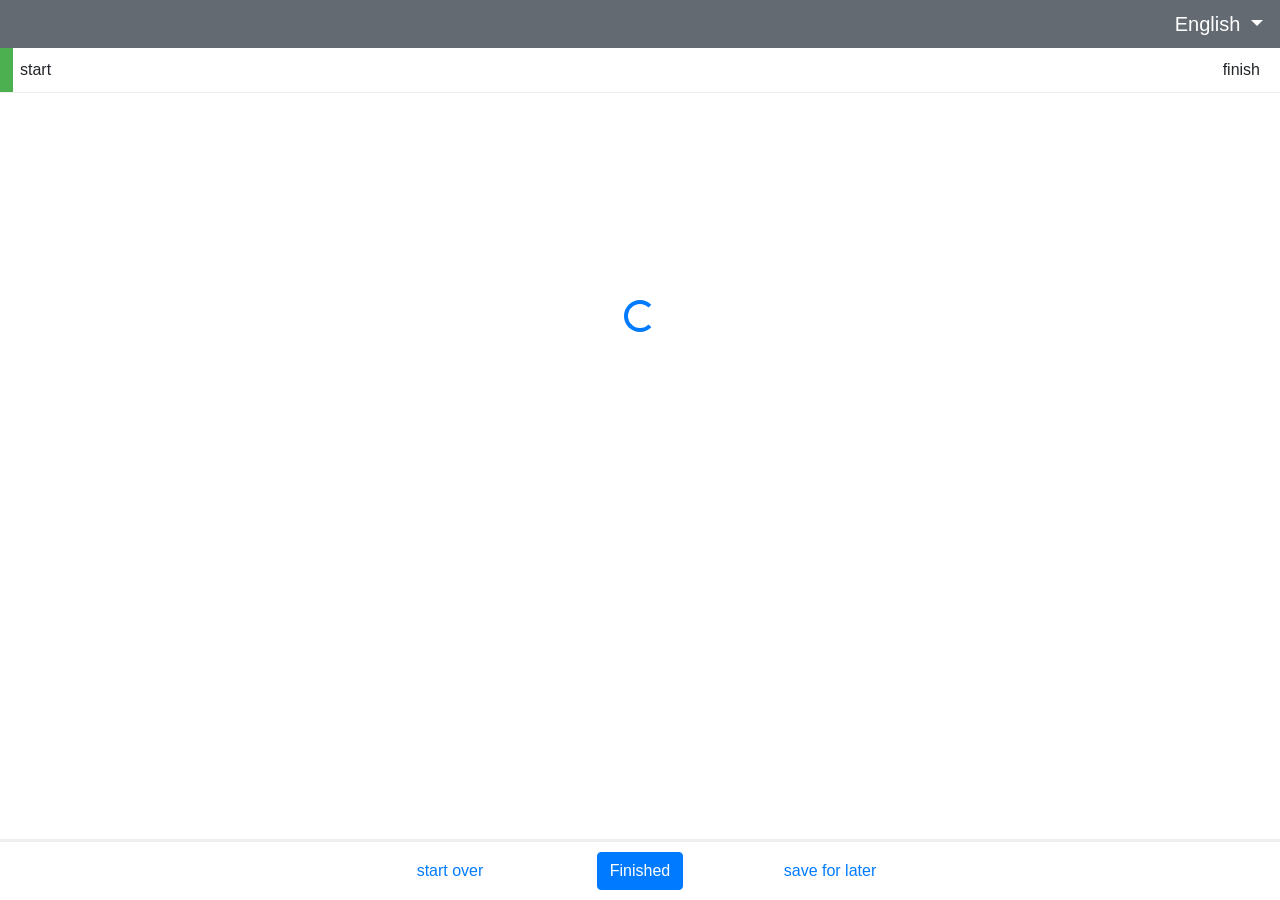
==== covid19indigenous/index.html @ 37d0e925 "Switch tab bar + get HTML working" ====
<?xml version="1.0" encoding="UTF-8"?>
<!DOCTYPE html>
<html lang="en">
<head>
<title>Loading...</title>
<meta name="description" content="" />
<meta name="viewport" content="initial-scale=1, maximum-scale=1" />
<meta http-equiv="Content-Type" content="text/html; charset=UTF-8" />
<meta property="og:title" content="COVID-19 Indigenous Questionnaire" />
<meta property="og:type" content="website" />
<meta property="og:url" content="https://craigdietrich.com/tmp/questionnaire/" />
<meta property="og:image" content="https://craigdietrich.com/tmp/questionnaire/common/images/Kitatipithitamak-Logo-250x250.jpg" />
<meta property="og:image:width" content="250" />
<meta property="og:image:height" content="250" />
<meta property="og:description" content="What is your day-to-day reality living with COVID-19 in an Indigenous community?" />
<meta property="og:determiner" content="the" />
<meta property="og:locale" content="en_US" />
<meta property="og:locale:alternate" content="fr_CA" />
<meta property="og:site_name" content="COVID-19 Indigenous Questionnaire" />
<link type="text/css" rel="stylesheet" href="common/css/bootstrap.min.css" />
<link type="text/css" rel="stylesheet" href="common/css/main.css?v=17" />
<script type="text/javascript" src="common/js/jquery-3.5.1.min.js"></script>
<script type="text/javascript" src="common/js/bootstrap.min.js"></script>
<script type="text/javascript" src="common/js/jquery-ui-1.12.1/jquery-ui.min.js"></script>
<script type="text/javascript" src="common/js/jquery.ui.touch-punch.min.js"></script>
<script type="text/javascript" src="common/js/jquery.detectmobilebrowser.js"></script>
<script type="text/javascript" src="common/js/RecordRTC.js"></script>
<script type="text/javascript" src="common/js/jquery.feedback.js?v=17"></script>
<script type="text/javascript" src="common/js/jquery.action.js?v=17"></script>
<script type="text/javascript" src="common/js/jquery.validate.js?v=17"></script>
<script type="text/javascript" src="common/js/jquery.questionnaire.js?v=17"></script>
<script type="text/javascript" src="common/js/jquery.question.js?v=17"></script>
<script type="text/javascript" src="common/js/jquery.intermission.js?v=17"></script>
<script type="text/javascript" src="common/js/jquery.text-selector.js?v=17"></script>
<script type="text/javascript" src="common/js/jquery.sentence-selector.js?v=17"></script>
<script type="text/javascript" src="common/js/jquery.range-selector.js?v=17"></script>
<script type="text/javascript" src="common/js/jquery.radio-selector.js?v=17"></script>
<script type="text/javascript" src="common/js/jquery.check-selector.js?v=17"></script>
<script type="text/javascript" src="common/js/jquery.open-selector.js?v=17"></script>
<script type="text/javascript" src="common/js/jquery.likert-selector.js?v=17"></script>
<script type="text/javascript" src="common/js/jquery.likert-slider-selector.js?v=17"></script>
<script type="text/javascript" src="common/js/jquery.ranked-selector.js?v=17"></script>
<script>
$(document).ready(function() {
	$('article:first').empty().append('<div class="spinner-wrapper"><div class="spinner-border text-primary" role="status"><span class="sr-only">Loading...</span></div></div>');
});
function getJsonFromSystem(jsonString) {
    var json = JSON.parse(jsonString);
    if (parseInt(json.has_taken_baseline)) {
        var questionnaire = json.interval;
        $('#welcome_baseline').modal();
    } else {
        var questionnaire = json.baseline;
        $('#welcome_interval').modal();
    }
    showQuestionnaire(questionnaire, json.key);
}
function showQuestionnaire(data, key) {
	var $wrapper = $('article:first');
	$wrapper.questionnaire({
		data: data,
		key: key
	}, function() {
		var info = $wrapper.data('info');
		var title = info.title + ((info.subtitle && info.subtitle.length)?', '+info.subtitle:'');
		window.document.title = title;
		$('.navbar').find('.title').remove();
		$('<div class="title col-9" title="'+title+'">'+title+'</div>').prependTo('.navbar');
		$('.spinner-wrapper').remove();
		$wrapper.action('check_save_for_later', {info:info});
		$('#startOverButton, .saved button:first').click(function() {
			$wrapper.action('start_over', {info:info, key:key});
		});
		$('#finishedButton').click(function() {
			$wrapper.action('finish', {info:info, key:key});
		});
		$('#saveForLaterButton').click(function() {
			$wrapper.action('save_for_later', {info:info, key:key});
		});
		$('.saved button:last').click(function() {
			$wrapper.action('load_from_saved', {info:info, key:key});
		});
	});
}
</script>
</head>
<body>

<div class="header">
	<nav class="navbar">
    	<div>&nbsp;</div>
 		<div class="dropdown float-right language">
  			<button class="btn dropdown-toggle" type="button" id="dropdownMenuButton" data-toggle="dropdown" aria-haspopup="true" aria-expanded="false">
    			English
  			</button>
  			<div class="dropdown-menu" aria-labelledby="dropdownMenuButton">
    			<a class="dropdown-item" href="javascript:void(null);">English</a>
  			</div>
		</div>
	</nav>
	<section class="percent-finished">
  	<div class="percent-finished-amount" style="width:1%;"></div>
  	<span class="percent-finished-finish">finish</span>
  	<span class="percent-finished-start">start</span>
	</section>
</div>

<aside class="saved" style="display:none;">
  <div class="container intermission">
    <div class="row">
      <div class="col">
         <p class="title">Saved answers<br><small>You have answers saved from before</small></p>
         <div class="container-fluid intermission-border">
           <div class="row">
             <div class="col-12 intermission-wrapper">
               <form class="container-fluid">
                 <div class="row">
                   <div class="col-12">
                     How would you like to continue?
                   </div>
                 </div>
                 <div class="row">
                   <div class="col-6 text-center">
						<button type="button" class="btn text-primary">Start over from scratch</button>
				   </div>
				   <div class="col-6 text-center">
						<button type="button" class="btn btn-primary">Continue where I left off</button>
				   </div>
                 </div>
               </form>
             </div>
           </div>
         </div>
       </div>
     </div>
  </div>
</aside>

<article></article>

<div class="buttons">
<section class="container">
  <div class="row">
    <div class="d-none d-lg-block col-lg-3"></div>
	<div class="col-4 col-lg-2">
		<button class="btn text-primary text-nowrap" id="startOverButton">start over</button>
	</div>
	<div class="col-4 col-lg-2">
		<button class="btn btn-primary" id="finishedButton">Finished</button>
	</div>
	<div class="col-4 col-lg-2">
		<button class="btn text-primary text-nowrap" id="saveForLaterButton">save for later</button>
	</div>
	<div class="d-none d-lg-block col-lg-3"></div>
  </div>
</section>
</div>

<div class="modal fade" id="questionnairesModal" data-backdrop="static" data-keyboard="false" tabindex="-1" role="dialog" aria-labelledby="questionnairesLabel" aria-hidden="true">
  <div class="modal-dialog modal-dialog-centered modal-lg">
    <div class="modal-content">
      <div class="modal-body">
      	<div class="container-fluid">
       	  <div class="row">
      	  	<div class="col-12 text-center">
        	  <p><b class="code-text">If you have a code, please enter it below</b></p>
        	  <form class="form-inline justify-content-center" id="submitCodeForm">
        	  	<input type="text" name="code" class="form-control mb-3" /> &nbsp; &nbsp;  
        	  	<button type="submit" class="btn btn-primary mb-3">Submit</button>
        	  </form>
        	</div>
          </div>
      	  <div class="row has_questionnaires">
      	  	<div class="col-12 text-center">
        	  <p><b class="header-text"></b></p>
        	</div>
          </div>
          <div class="row has_questionnaires">
          	<div class="col-12">
          		<table class="table table-sm table-hover">
          		<tbody></tbody>
          		</table>
          	</div>
          </div>
        </div>
      </div>
    </div>
  </div>
</div>

<div class="modal fade" id="feedbackModal" data-backdrop="static" data-keyboard="false" tabindex="-1" role="dialog" aria-labelledby="loginModalLabel" aria-hidden="true">
  <div class="modal-dialog modal-dialog-centered">
    <div class="modal-content">
      <div class="modal-body">
       <form id="feedbackForm">
      	<div class="container-fluid">
      	  <div class="row">
      	  	<div class="col-12 text-center">
        	  <b>Please tell us your feedback about this question.</b>
        	</div>
          </div>
          <div class="row">
          	<div class="col-12 text-center" id="feedback-question"></div>
          </div>
          <div class="row">
          	<div class="col-12 text-center">
          	  <textarea class="form-control" name="feedback" rows="3"></textarea>
          	</div>
          </div>
          <div class="row">
          	<div class="col-12">
          	  <button type="button" class="btn btn-light" id="takeAnonymouslyButton">Cancel</button> &nbsp; 
          	  <button type="submit" class="btn btn-primary float-right" id="takeAnonymouslyButton">Submit</button>
          	</div>
          </div>
        </div>
       </form>
      </div>
    </div>
  </div>
</div>

<div class="modal fade" id="startOverModal" data-backdrop="static" data-keyboard="false" tabindex="-1" role="dialog" aria-labelledby="startOverLabel" aria-hidden="true">
  <div class="modal-dialog modal-dialog-centered">
    <div class="modal-content">
      <div class="modal-body">
       <form>
      	<div class="container-fluid">
      	  <div class="row">
      	  	<div class="col-12 text-center">
        	  <b>Are you sure you wish to start over?</b>
        	</div>
          </div>
          <div class="row">
          	<div class="col-12 text-center">Starting over will remove any answers you have entered into the Questionnaire.</div>
          </div>
          <div class="row">
          	<div class="col-12">
          	  <button type="button" class="btn btn-light">Cancel</button> &nbsp; 
          	  <button type="button" class="btn btn-warning float-right">Start over</button>
          	</div>
          </div>
        </div>
       </form>
      </div>
    </div>
  </div>
</div>

<div class="modal fade" id="finishModal" data-backdrop="static" data-keyboard="false" tabindex="-1" role="dialog" aria-labelledby="finishLabel" aria-hidden="true">
  <div class="modal-dialog modal-dialog-centered">
    <div class="modal-content">
      <div class="modal-body">
       <form>
      	<div class="container-fluid">
      	  <div class="row">
      	  	<div class="col-12 text-center header-text">
        	  <b>Ready to save your survey answers!</b>
        	</div>
          </div>
          <div class="row">
          	<div class="col-12 text-center main-text">Your answers will provide important insights. We hope you'll come back and take the questionnaire again.</div>
          </div>
          <div class="row">
          	<div class="col-12 text-center main-text">Saving might take a moment or two depending on the type of media included in your answers.</div>
          </div>
          <div class="row" id="finishModalSpinnerWrapper"></div>
          <div class="row">
          	<div class="col-12">
          	  <button type="button" class="btn btn-light">Cancel</button> &nbsp; 
          	  <button type="button" class="btn btn-success float-right">Finish</button>
          	</div>
          </div>
        </div>
       </form>
      </div>
    </div>
  </div>
</div>

<div class="modal fade" id="saveForLaterModal" data-backdrop="static" data-keyboard="false" tabindex="-1" role="dialog" aria-labelledby="saveForLaterLabel" aria-hidden="true">
  <div class="modal-dialog modal-dialog-centered">
    <div class="modal-content">
      <div class="modal-body">
       <form>
      	<div class="container-fluid">
      	  <div class="row">
      	  	<div class="col-12 text-center header-text">
        	  <b>Are you sure you wish to save for later?</b>
        	</div>
          </div>
          <div class="row">
          	<div class="col-12 text-center main-text">All of your answers will be saved by your web browser and can be reloaded at a later time.</div>
          </div>
          <div class="row">
          	<div class="col-12">
          	  <button type="button" class="btn btn-light">Cancel</button> &nbsp; 
          	  <button type="button" class="btn btn-primary float-right">Save for later</button>
          	</div>
          </div>
        </div>
       </form>
      </div>
    </div>
  </div>
</div>

<div class="modal fade" id="welcome_baseline" data-backdrop="static" data-keyboard="false" tabindex="-1" role="dialog" aria-labelledby="finishLabel" aria-hidden="true">
  <div class="modal-dialog modal-dialog-centered">
    <div class="modal-content">
      <div class="modal-body">
       <form>
          <div class="container-fluid">
            <div class="row">
                <div class="col-12 text-center header-text">
              <b>Ready to take the questionnaire!</b>
            </div>
          </div>
          <div class="row">
              <div class="col-12 text-center main-text">Because this is the first time you are taking the questionnaire, it will be longer and ask more in-depth questions. Later, when you take the questionnaire again, it will be shorter.</div>
          </div>
          <div class="row">
              <div class="col-12 text-center main-text">We hope you'll come back and take the questionnaire every one to two weeks!</div>
          </div>
          <div class="row" id="finishModalSpinnerWrapper"></div>
          <div class="row">
              <div class="col-12" style="text-align:center;">
                <button type="button" class="btn btn-primary" data-dismiss="modal">Continue</button>
              </div>
          </div>
        </div>
       </form>
      </div>
    </div>
  </div>
</div>

<div class="modal fade" id="welcome_interval" data-backdrop="static" data-keyboard="false" tabindex="-1" role="dialog" aria-labelledby="finishLabel" aria-hidden="true">
  <div class="modal-dialog modal-dialog-centered">
    <div class="modal-content">
      <div class="modal-body">
       <form>
          <div class="container-fluid">
            <div class="row">
                <div class="col-12 text-center header-text">
              <b>Ready to take the questionnaire!</b>
            </div>
          </div>
          <div class="row">
              <div class="col-12 text-center main-text">You have taken the questionnaire before, so it is shorter than the first time you took it.</div>
          </div>
          <div class="row">
              <div class="col-12 text-center main-text">We hope you'll come back and take the questionnaire every one to two weeks!</div>
          </div>
          <div class="row" id="finishModalSpinnerWrapper"></div>
          <div class="row">
              <div class="col-12" style="text-align:center;">
                <button type="button" class="btn btn-primary" data-dismiss="modal">Continue</button>
              </div>
          </div>
        </div>
       </form>
      </div>
    </div>
  </div>
</div>

<p>&nbsp;</p>
<p>&nbsp;</p>

</body>
</html>
---- covid19indigenous/common/css/main.css ----
body {margin-top:150px;}

.header {position:fixed; top:0px; left:0px; right:0px; z-index:9;}

.navbar {background-color:#636a71; color:#ffffff;}
.navbar .title {padding:0px 0px 0px 0px; font-size:1.25rem;}
.navbar .social-name {padding:0px 0px 0px 0px; font-size:1.25rem;}
.navbar .social-icon {height:30px; margin-right:10px;}
.navbar .title {white-space:nowrap; overflow:hidden;}
.navbar .btn {font-size:1.25rem; padding:0px 0px 0px 0px; color:#ffffff;}
.language .dropdown-menu {left:auto; right:0px;}

.percent-finished {position:relative; background-color:white; height:45px; border-bottom:solid 1px #eeeeee; z-index:9; padding:10px 0px 10px 0px; text-align:center;}
.percent-finished-amount {position:absolute; z-index:-1; left:0px; top:0px; bottom:0px; width:0%; background-color:#4CAF50;}
.percent-finished-start {float:left; padding-left:20px;}
.percent-finished-finish {float:right; padding-right:20px;}

header {text-align:center; margin-bottom:80px; font-weight:bold; font-size:1.5rem; line-height:100%; padding:14px 0px 14px 0px; background-color:#eeeeee; border-radius:15px;}
header small {font-size:1rem; color:#555555;}

aside {text-align:center; margin-bottom:80px; margin-left:25px; margin-right:25px; line-height:100%; background-color:#eeeeee; padding:30px 0px 32px 0px; border-radius:15px;}
aside .title {font-size:1.75rem; line-height:125%; font-weight:bold; }
aside .title small {font-size:1.5rem; color:#555555;}

.intermission-border {border:solid 5px #dddddd; border-radius:15px; margin-top:12px; margin-left:auto; margin-right:auto;}
.intermission-border.text {max-width:600px;}
.intermission-wrapper {padding:20px; line-height:145%}
.intermission-wrapper .row {padding:12px 8px 12px 8px; text-align:center;}
.intermission-wrapper .row > div {padding-top:4px; padding-bottom:4px;}
.intermission-wrapper .btn[name="location"] {width:100%;}

.spinner-wrapper {margin-top:300px; text-align:center;}

.question {text-align:center; margin-bottom:80px;}
.question-marker {background-color:#eeeeee; padding:6px 12px 7px 12px; border-radius:15px; width:150px; margin:0px auto 20px auto;}
.sub_questions .question {margin-bottom:0px;}
.question .title {font-size:1.75rem; margin:0px 0px 15px 0px;}
.sub_questions .title {font-size:1.25rem;}
.question .description {font-size:1.35rem; color:#888888; margin:0px 0px 15px 0px;}
.input-title {margin-bottom:15px;}
.options .row:not(:first-of-type) {padding-top:8px;}
.options .row:not(:last-of-type) {padding-bottom:8px;}
.form-check-wrapper {background-color:#f7f7f7; padding-top:10px; padding-bottom:10px; border:solid 1px #ffffff;}
.form-check-wrapper .form-group {margin-bottom:0px;}
.form-check-input {margin-top:.35rem;}
.form-check label {cursor:pointer;}
.ranked-choice {max-width:500px; margin-left:auto; margin-right:auto;}
.ranked-choice li {cursor:pointer;}
.sub_questions {clear:both;}
.sub_questions > div {margin-top:-50px;}

.open-selector-element {height:100px; position:relative; background-position:50% 25%; background-repeat:no-repeat; opacity:0.65; cursor:pointer;}
.open-selector-element:hover {opacity:0.85;}
.open-selector-element.video {background-image:url(video-sm.png); background-size:45px; }
.open-selector-element.audio {background-image:url(audio-sm.png); background-size:25px;}
.open-selector-element.photo {background-image:url(photo-sm.png); background-size:35px;}
.open-selector-element.text {background-image:url(text-sm.png); background-size:30px;}
.open-selector-element.song {background-image:url(song-sm.png); background-size:30px;}
.open-selector-element.draw {background-image:url(draw-sm.png); background-size:30px;}
.open-selector-element .title {position:absolute; margin:0px 0px 0px 0px; bottom:20%; left:0px; right:0px; text-align:center; font-size:0.8rem;}
.open-selector-element.selected {opacity:1;}

.buttons {position:fixed; bottom:0px; left:0px; right:0px; text-align:center; padding:10px 0px 10px 0px; border-top:solid 3px #eeeeee; background-color:#ffffff; z-index:9;}

.likert-slider-table {width:100%;}
.likert-slider-table td {padding:10px 0px 10px 0px;}
.likert-slider-table input[type="range"] {
  -webkit-appearance: none; width: 90%; height: 10px; border-radius: 5px; background: #d3d3d3; outline: none; 
  opacity: 0.7; -webkit-transition: .2s; transition: opacity .2s;
}
.likert-slider-table input[type="range"]::-webkit-slider-thumb {-webkit-appearance: none; appearance: none; width: 30px; height: 30px; border-radius: 50%; background: #4CAF50; cursor: pointer;}
.likert-slider-table input[type="range"]::-moz-range-thumb {width: 30px; height: 30px; border-radius: 50%; background:#4CAF50; cursor: pointer;}

.answer {}
.answer video {margin-left:auto; margin-right:auto; background-color:#555555;}

.feedback-bubble {
	background-image:url(blue-bubble-sm.png); background-repeat:no-repeat; background-position:center center; background-size:contain;
	width:32px; height:32px; display:inline-block; border-radius:5px; position:absolute; right:0px; top:-10px;
}
.feedback-bubble:hover {background-color:#eeeeee;}

/* modals */

#feedbackModal .row:not(.form-group) {padding-top:7px; padding-bottom:7px;}
#startOverModal .row:not(.form-group) {padding-top:12px; padding-bottom:12px;}
#finishModal .row:not(.form-group) {padding-top:12px; padding-bottom:12px;}
#saveForLaterModal .row:not(.form-group) {padding-top:12px; padding-bottom:12px;}
#questionnairesModal tr td {cursor:pointer;}
#welcome_baseline .row:not(.form-group) {padding-top:12px; padding-bottom:12px;}
#welcome_interval .row:not(.form-group) {padding-top:12px; padding-bottom:12px;}

/* login modal */

#loginModal .row:not(.form-group) {padding-top:7px; padding-bottom:7px;}
#loginModal .form-group {margin-bottom:0.5rem;}
#loginModal .small {line-height:125%; margin-left:auto; margin-right:auto; margin-top:12px;}
#loginModal .btn-sm {line-height:1.75}

/* input:range */

input[type="range"] {
  -webkit-appearance: none; width: 100%; height: 15px; border-radius: 5px; background: #d3d3d3; outline: none; 
  opacity: 0.7; -webkit-transition: .2s; transition: opacity .2s;
}
input[type="range"]::-webkit-slider-thumb {-webkit-appearance: none; appearance: none; width: 35px; height: 35px; border-radius: 50%; background: #4CAF50; cursor: pointer;}
input[type="range"]::-moz-range-thumb {width: 35px; height: 35px; border-radius: 50%; background:#4CAF50; cursor: pointer;}
.range-low::-webkit-slider-thumb {background: #ad4d4d !important;}
.range-low::-moz-range-thumb {background: #ad4d4d !important;}
.range-med::-webkit-slider-thumb {background: #aeab4b !important;}
.range-med::-moz-range-thumb {background: #aeab4b !important;}
.range-neu::-webkit-slider-thumb {background: #b0b0b0 !important;}
.range-neu::-moz-range-thumb {background: #b0b0b0 !important;}
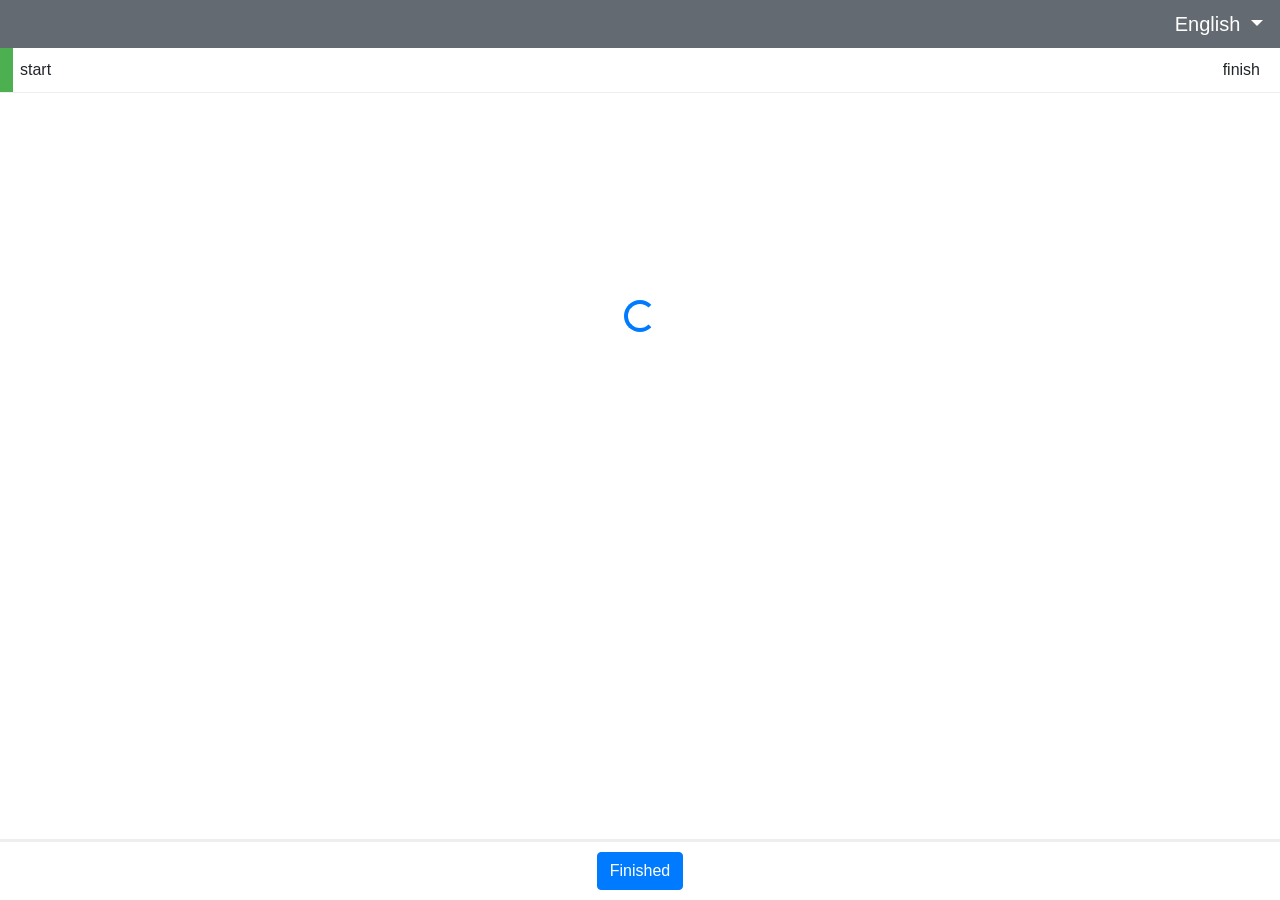
==== commit 344745c9: "Save questionnaire" ====
--- a/covid19indigenous/index.html
+++ b/covid19indigenous/index.html
@@ -18,40 +18,46 @@
 <meta property="og:locale:alternate" content="fr_CA" />
 <meta property="og:site_name" content="COVID-19 Indigenous Questionnaire" />
 <link type="text/css" rel="stylesheet" href="common/css/bootstrap.min.css" />
-<link type="text/css" rel="stylesheet" href="common/css/main.css?v=17" />
+<link type="text/css" rel="stylesheet" href="common/css/main.css?v=19" />
 <script type="text/javascript" src="common/js/jquery-3.5.1.min.js"></script>
 <script type="text/javascript" src="common/js/bootstrap.min.js"></script>
 <script type="text/javascript" src="common/js/jquery-ui-1.12.1/jquery-ui.min.js"></script>
 <script type="text/javascript" src="common/js/jquery.ui.touch-punch.min.js"></script>
 <script type="text/javascript" src="common/js/jquery.detectmobilebrowser.js"></script>
 <script type="text/javascript" src="common/js/RecordRTC.js"></script>
-<script type="text/javascript" src="common/js/jquery.feedback.js?v=17"></script>
-<script type="text/javascript" src="common/js/jquery.action.js?v=17"></script>
-<script type="text/javascript" src="common/js/jquery.validate.js?v=17"></script>
-<script type="text/javascript" src="common/js/jquery.questionnaire.js?v=17"></script>
-<script type="text/javascript" src="common/js/jquery.question.js?v=17"></script>
-<script type="text/javascript" src="common/js/jquery.intermission.js?v=17"></script>
-<script type="text/javascript" src="common/js/jquery.text-selector.js?v=17"></script>
-<script type="text/javascript" src="common/js/jquery.sentence-selector.js?v=17"></script>
-<script type="text/javascript" src="common/js/jquery.range-selector.js?v=17"></script>
-<script type="text/javascript" src="common/js/jquery.radio-selector.js?v=17"></script>
-<script type="text/javascript" src="common/js/jquery.check-selector.js?v=17"></script>
-<script type="text/javascript" src="common/js/jquery.open-selector.js?v=17"></script>
-<script type="text/javascript" src="common/js/jquery.likert-selector.js?v=17"></script>
-<script type="text/javascript" src="common/js/jquery.likert-slider-selector.js?v=17"></script>
-<script type="text/javascript" src="common/js/jquery.ranked-selector.js?v=17"></script>
+<script type="text/javascript" src="common/js/jquery.feedback.js?v=19"></script>
+<script type="text/javascript" src="common/js/jquery.action.js?v=19"></script>
+<script type="text/javascript" src="common/js/jquery.validate.js?v=19"></script>
+<script type="text/javascript" src="common/js/jquery.questionnaire.js?v=19"></script>
+<script type="text/javascript" src="common/js/jquery.question.js?v=19"></script>
+<script type="text/javascript" src="common/js/jquery.intermission.js?v=19"></script>
+<script type="text/javascript" src="common/js/jquery.text-selector.js?v=19"></script>
+<script type="text/javascript" src="common/js/jquery.sentence-selector.js?v=19"></script>
+<script type="text/javascript" src="common/js/jquery.range-selector.js?v=19"></script>
+<script type="text/javascript" src="common/js/jquery.radio-selector.js?v=19"></script>
+<script type="text/javascript" src="common/js/jquery.check-selector.js?v=19"></script>
+<script type="text/javascript" src="common/js/jquery.open-selector.js?v=19"></script>
+<script type="text/javascript" src="common/js/jquery.likert-selector.js?v=19"></script>
+<script type="text/javascript" src="common/js/jquery.likert-slider-selector.js?v=19"></script>
+<script type="text/javascript" src="common/js/jquery.ranked-selector.js?v=19"></script>
 <script>
 $(document).ready(function() {
 	$('article:first').empty().append('<div class="spinner-wrapper"><div class="spinner-border text-primary" role="status"><span class="sr-only">Loading...</span></div></div>');
 });
 function getJsonFromSystem(jsonString) {
-    var json = JSON.parse(jsonString);
+    //$('article:first').empty().append('<div class="spinner-wrapper">'+jsonString+'</div>');
+    //return;
+    try {
+        var json = JSON.parse(jsonString);
+    } catch(err) {
+        $('article:first').empty().append('<div class="spinner-wrapper">'+err+'</div>');
+    }
     if (parseInt(json.has_taken_baseline)) {
         var questionnaire = json.interval;
-        $('#welcome_baseline').modal();
+        $('#welcome_interval').modal();
     } else {
         var questionnaire = json.baseline;
-        $('#welcome_interval').modal();
+        $('#welcome_baseline').modal();
     }
     showQuestionnaire(questionnaire, json.key);
 }
@@ -65,20 +71,11 @@
 		var title = info.title + ((info.subtitle && info.subtitle.length)?', '+info.subtitle:'');
 		window.document.title = title;
 		$('.navbar').find('.title').remove();
-		$('<div class="title col-9" title="'+title+'">'+title+'</div>').prependTo('.navbar');
+		$('<div class="title col-8" title="'+title+'">'+title+'</div>').prependTo('.navbar');
 		$('.spinner-wrapper').remove();
 		$wrapper.action('check_save_for_later', {info:info});
-		$('#startOverButton, .saved button:first').click(function() {
-			$wrapper.action('start_over', {info:info, key:key});
-		});
 		$('#finishedButton').click(function() {
 			$wrapper.action('finish', {info:info, key:key});
-		});
-		$('#saveForLaterButton').click(function() {
-			$wrapper.action('save_for_later', {info:info, key:key});
-		});
-		$('.saved button:last').click(function() {
-			$wrapper.action('load_from_saved', {info:info, key:key});
 		});
 	});
 }
@@ -143,13 +140,13 @@
   <div class="row">
     <div class="d-none d-lg-block col-lg-3"></div>
 	<div class="col-4 col-lg-2">
-		<button class="btn text-primary text-nowrap" id="startOverButton">start over</button>
+		<!--<button class="btn text-primary text-nowrap" id="startOverButton">start over</button>-->
 	</div>
 	<div class="col-4 col-lg-2">
 		<button class="btn btn-primary" id="finishedButton">Finished</button>
 	</div>
 	<div class="col-4 col-lg-2">
-		<button class="btn text-primary text-nowrap" id="saveForLaterButton">save for later</button>
+		<!--<button class="btn text-primary text-nowrap" id="saveForLaterButton">save for later</button>-->
 	</div>
 	<div class="d-none d-lg-block col-lg-3"></div>
   </div>
@@ -365,6 +362,33 @@
   </div>
 </div>
 
+<div class="modal fade" id="confirmSwitchMediaTypeModal" data-backdrop="static" data-keyboard="false" tabindex="-1" role="dialog" aria-labelledby="confirmSwitchMediaTypeLabel" aria-hidden="true">
+  <div class="modal-dialog modal-dialog-centered">
+    <div class="modal-content">
+      <div class="modal-body">
+       <form>
+          <div class="container-fluid">
+            <div class="row">
+                <div class="col-12 text-center header-text">
+              <b>Switching media types</b>
+            </div>
+          </div>
+          <div class="row">
+              <div class="col-12 text-center main-text">Selecting a different media type will erase anything that you have already typed, recorded, or uploaded. Are you sure you wish to continue?</div>
+          </div>
+          <div class="row">
+              <div class="col-12">
+                <button type="button" class="btn btn-light">Cancel</button> &nbsp;
+                <button type="button" class="btn btn-primary float-right">Switch</button>
+              </div>
+          </div>
+        </div>
+       </form>
+      </div>
+    </div>
+  </div>
+</div>
+
 <p>&nbsp;</p>
 <p>&nbsp;</p>
 
--- a/covid19indigenous/common/css/main.css
+++ b/covid19indigenous/common/css/main.css
@@ -70,6 +70,9 @@
 }
 .likert-slider-table input[type="range"]::-webkit-slider-thumb {-webkit-appearance: none; appearance: none; width: 30px; height: 30px; border-radius: 50%; background: #4CAF50; cursor: pointer;}
 .likert-slider-table input[type="range"]::-moz-range-thumb {width: 30px; height: 30px; border-radius: 50%; background:#4CAF50; cursor: pointer;}
+.likert-slider-table td b {display:inline-block; padding-top:10px;}
+.likert-slider-table td .answer {display:inline-block; padding-bottom:20px;}
+.likert-slider-table label {font-weight:bold; cursor:pointer;}
 
 .answer {}
 .answer video {margin-left:auto; margin-right:auto; background-color:#555555;}
@@ -86,7 +89,8 @@
 #startOverModal .row:not(.form-group) {padding-top:12px; padding-bottom:12px;}
 #finishModal .row:not(.form-group) {padding-top:12px; padding-bottom:12px;}
 #saveForLaterModal .row:not(.form-group) {padding-top:12px; padding-bottom:12px;}
-#questionnairesModal tr td {cursor:pointer;}
+#confirmSwitchMediaTypeModal .row:not(.form-group) {padding-top:12px; padding-bottom:12px;}
+#questionnairesModal tr td {cursor:pointer; text-align:center; border-bottom:solid 1px #dee2e6;}
 #welcome_baseline .row:not(.form-group) {padding-top:12px; padding-bottom:12px;}
 #welcome_interval .row:not(.form-group) {padding-top:12px; padding-bottom:12px;}
 
